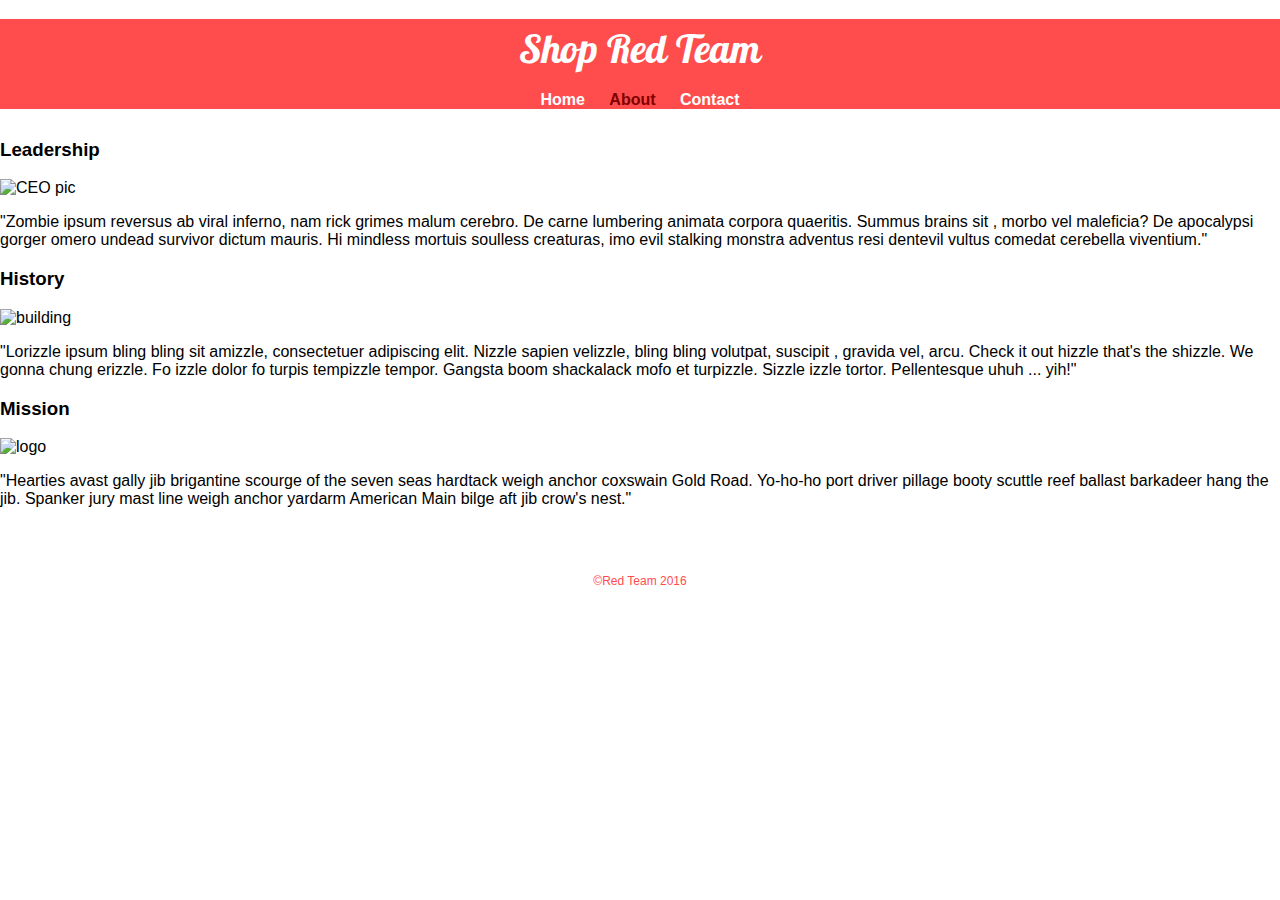
==== about.html @ 793f5578 "Updated Banner and page styling" ====
<!DOCTYPE html>
<html>
<head>
  <title>Shop Red Team</title>
  <link rel="stylesheet" type="text/css" href="main.css">
  <link href="https://fonts.googleapis.com/css?family=Galada" rel="stylesheet">
</head>

<body>
  <header>
    <a href="about.html" id=logo>
      <h1>Shop Red Team</h1>
    </a>
    <nav>
      <ul>
        <li><a href="index.html">Home</a></li>
        <li><a href="about.html" class="selected">About</a></li>
        <li><a href="contact.html">Contact</a></li>
      </ul>
    </nav>
  </header>

<div>
  <section>
    <h3>Leadership</h3>
    <img src="https://unsplash.it/200" alt="CEO pic">
    <p>"Zombie ipsum reversus ab viral inferno, nam rick grimes malum cerebro. De carne lumbering animata corpora quaeritis. Summus brains sit , morbo vel maleficia? De apocalypsi gorger omero undead survivor dictum mauris. Hi mindless mortuis soulless creaturas, imo evil stalking monstra adventus resi dentevil vultus comedat cerebella viventium."</p>
  </section>

  <section>
    <h3>History</h3>
    <img src="https://unsplash.it/200/?random" alt="building">
    <p>"Lorizzle ipsum bling bling sit amizzle, consectetuer adipiscing elit. Nizzle sapien velizzle, bling bling volutpat, suscipit , gravida vel, arcu. Check it out hizzle that's the shizzle. We gonna chung erizzle. Fo izzle dolor fo turpis tempizzle tempor. Gangsta boom shackalack mofo et turpizzle. Sizzle izzle tortor. Pellentesque uhuh ... yih!"</p>
  </section>

  <section>
    <h3>Mission
    </h3>
    <img src="https://unsplash.it/200/?image=0" alt="logo">
    <p>"Hearties avast gally jib brigantine scourge of the seven seas hardtack weigh anchor coxswain Gold Road. Yo-ho-ho port driver pillage booty scuttle reef ballast barkadeer hang the jib. Spanker jury mast line weigh anchor yardarm American Main bilge aft jib crow's nest."</p>
  </section>

</div>

</body>

<footer>&copy;Red Team 2016</footer>
</html>
---- main.css ----
body {
  font-family: Arial, Helvetica, sans-serif;
}

/*Header & Links in it*/

header {
  float: left;
  margin: 0 0 30px 0;
  padding: 5px 0 0 0;
  width: 100%;
}
/* red header */
header {
  background: #ff4d4d;
  border-color: #660000;
}

h1 {
  font-family:'Galada', cursive;
  margin: 15px 0;
  font-size: 2.5em;
  font-weight:normal;
  line-height:0.8em;
  text-decoration: none;
}
h2 {
  font-size: 0.75em;
  margin: -5px 0 0;
  font-weight:normal;
}
#logo {
  text-align: center;
  margin: 0;
}
/* logo text */
h1, h2 {
  color: white;
}
body {
  margin: 0;
  padding: 0;
}
nav ul a {
  color: white;
  text-decoration: none;
}

nav ul li a:hover {
  color: #ffe6e6;
}

nav a, nav a:visited {
  color: white;
}
/* selected nav link */
nav a.selected, nav a:hover {
  color: #800000;
  }
nav ul {
  list-style: none;
  margin: 0 10px;
  padding: 0;
}
nav li {
  display: inline-block;
}
nav a {
  font-weight: 800;
  padding: 15px 10px;
}
nav {
text-align: center;
padding: 10px, 0;
margin:20px 0 0;
}
a:-webkit-any-link {
  text-decoration: none;
}

/*Contact Page*/
.contact-info {
  list-style: none;
  padding: 0;
  margin: 0;
  font-size: 0.9em;
}
.contact-info a {
  display: block;
  min-height: 20px;
  background-repeat:no-repeat;
  background-size: 20px 20px;
  padding: 0 0 0 30px;
  margin: 0 0 10px;
}

.contact-info li.phone a {
  background-image: url('../img/phone.png')
}
.contact-info li.mail a {
  background-image: url('../img/mail.png')
}

#contact {
  width: 40%;
  float: left;
}

#map {
  width: 60%;
  float: right;
}

/*FOOTER*/
footer {
font-size: 0.75em;
  text-align:center;
  clear:both;
  padding-top: 50px;
  color: #ff4d4d;
}
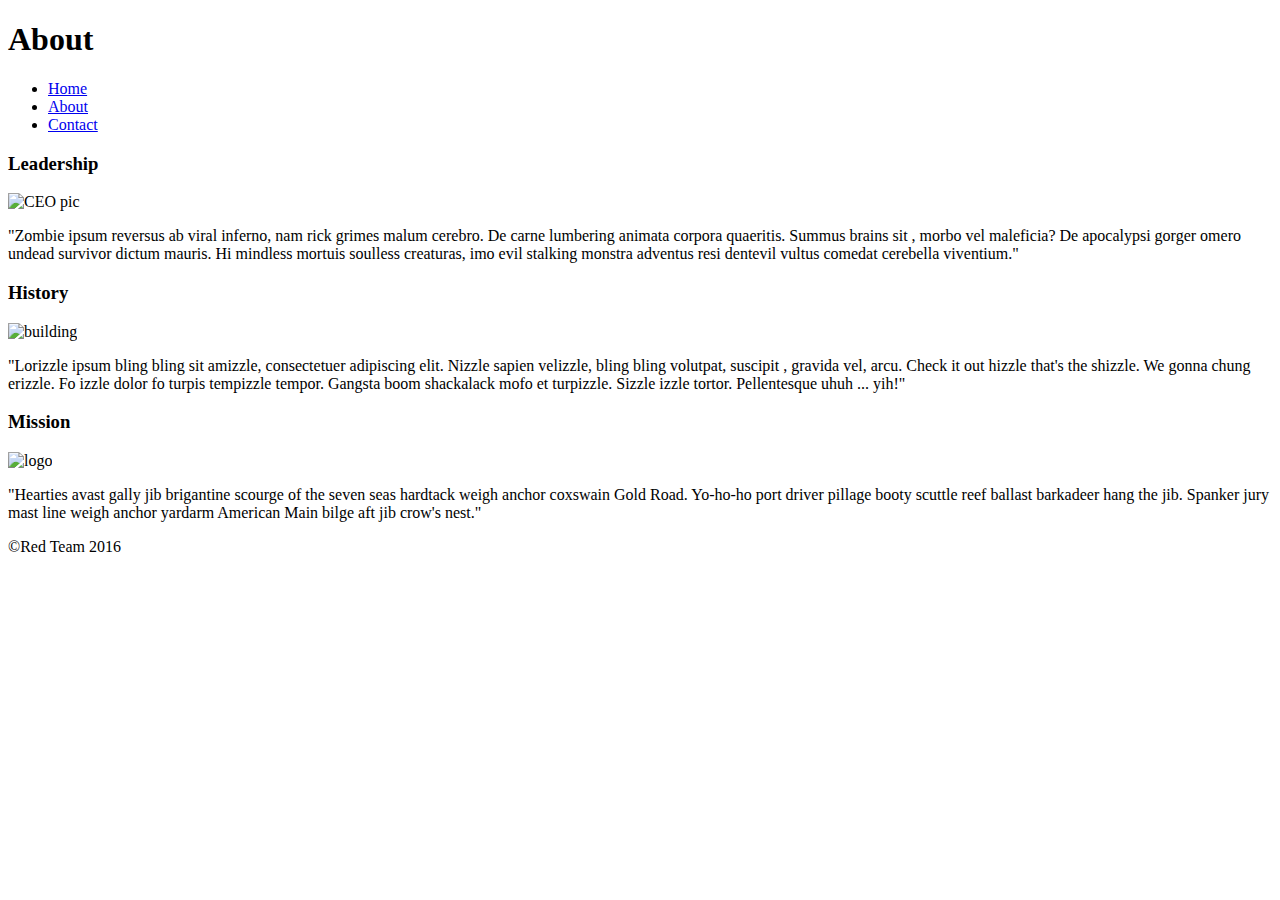
==== commit ace84f3f: "pushing nav link updates" ====
--- a/about.html
+++ b/about.html
@@ -2,23 +2,21 @@
 <html>
 <head>
   <title>Shop Red Team</title>
-  <link rel="stylesheet" type="text/css" href="main.css">
-  <link href="https://fonts.googleapis.com/css?family=Galada" rel="stylesheet">
+  <link rel="stylesheet/css" src="main.css">
 </head>
 
 <body>
-  <header>
-    <a href="about.html" id=logo>
-      <h1>Shop Red Team</h1>
-    </a>
-    <nav>
-      <ul>
-        <li><a href="index.html">Home</a></li>
-        <li><a href="about.html" class="selected">About</a></li>
-        <li><a href="contact.html">Contact</a></li>
-      </ul>
-    </nav>
-  </header>
+ <h1>About</h1>
+
+<header>
+  <nav>
+    <ul>
+      <li><a href="index.html">Home</a></li>
+      <li><a href="#">About</a></li>
+      <li><a href="contact.html">Contact</a></li>
+    </ul>
+  </nav>
+</header>
 
 <div>
   <section>
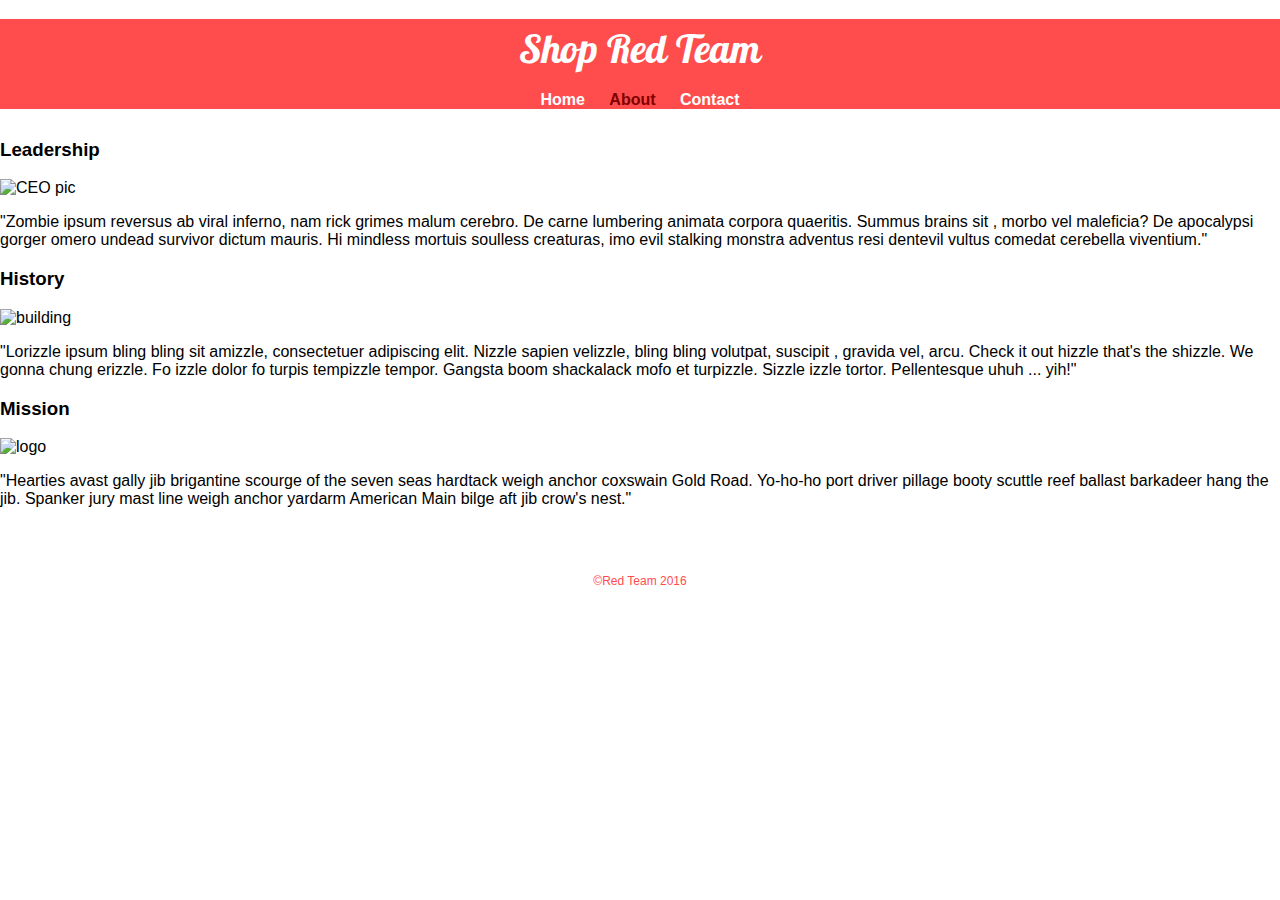
==== commit 84d1f037: "Merge branch 'contact'" ====
--- a/about.html
+++ b/about.html
@@ -2,21 +2,22 @@
 <html>
 <head>
   <title>Shop Red Team</title>
-  <link rel="stylesheet/css" src="main.css">
+  <link rel="stylesheet" type="text/css" href="main.css">
+  <link href="https://fonts.googleapis.com/css?family=Galada" rel="stylesheet">
 </head>
-
 <body>
- <h1>About</h1>
-
-<header>
-  <nav>
-    <ul>
-      <li><a href="index.html">Home</a></li>
-      <li><a href="#">About</a></li>
-      <li><a href="contact.html">Contact</a></li>
-    </ul>
-  </nav>
-</header>
+  <header>
+    <a href="about.html" id=logo>
+      <h1>Shop Red Team</h1>
+    </a>
+    <nav>
+      <ul>
+        <li><a href="index.html">Home</a></li>
+        <li><a href="about.html" class="selected">About</a></li>
+        <li><a href="contact.html">Contact</a></li>
+      </ul>
+    </nav>
+  </header>
 
 <div>
   <section>
--- a/main.css
+++ b/main.css
@@ -0,0 +1,127 @@
+body {
+  font-family: Arial, Helvetica, sans-serif;
+}
+
+/*Header & Links in it*/
+
+header {
+  float: left;
+  margin: 0 0 30px 0;
+  padding: 5px 0 0 0;
+  width: 100%;
+}
+/* red header */
+header {
+  background: #ff4d4d;
+  border-color: #660000;
+}
+
+h1 {
+  font-family:'Galada', cursive;
+  margin: 15px 0;
+  font-size: 2.5em;
+  font-weight:normal;
+  line-height:0.8em;
+  text-decoration: none;
+}
+h2 {
+  font-size: 0.75em;
+  margin: -5px 0 0;
+  font-weight:normal;
+}
+#logo {
+  text-align: center;
+  margin: 0;
+}
+/* logo text */
+h1, h2 {
+  color: white;
+}
+body {
+  margin: 0;
+  padding: 0;
+}
+nav ul a {
+  color: white;
+  text-decoration: none;
+}
+
+nav ul li a:hover {
+  color: #ffe6e6;
+}
+
+nav a, nav a:visited {
+  color: white;
+}
+/* selected nav link */
+nav a.selected, nav a:hover {
+  color: #800000;
+  }
+nav ul {
+  list-style: none;
+  margin: 0 10px;
+  padding: 0;
+}
+nav li {
+  display: inline-block;
+}
+nav a {
+  font-weight: 800;
+  padding: 15px 10px;
+}
+nav {
+text-align: center;
+padding: 10px, 0;
+margin:20px 0 0;
+}
+a:-webkit-any-link {
+  text-decoration: none;
+}
+
+/*Contact Page*/
+.contact-info {
+  list-style: none;
+  padding: 0;
+  margin: 0;
+  font-size: 0.9em;
+}
+.contact-info a {
+  display: block;
+  min-height: 20px;
+  background-repeat:no-repeat;
+  background-size: 20px 20px;
+  padding: 0 0 0 30px;
+  margin: 0 0 10px;
+}
+
+.contact-info li.phone a {
+  background-image: url('../img/phone.png')
+}
+.contact-info li.mail a {
+  background-image: url('../img/mail.png')
+}
+
+  /*********************
+  TWO COLUMN LAYOUT
+  *********************/
+  #primary {
+    width: 30%;
+    float: right;
+    padding-right: 5%;
+  }
+
+  #secondary {
+    width: 60%;
+    float: left;
+    padding-left: 5%;
+
+  }
+
+/*FOOTER*/
+footer {
+font-size: 0.75em;
+  text-align:center;
+  clear:both;
+  padding-top: 50px;
+  color: #ff4d4d;
+}
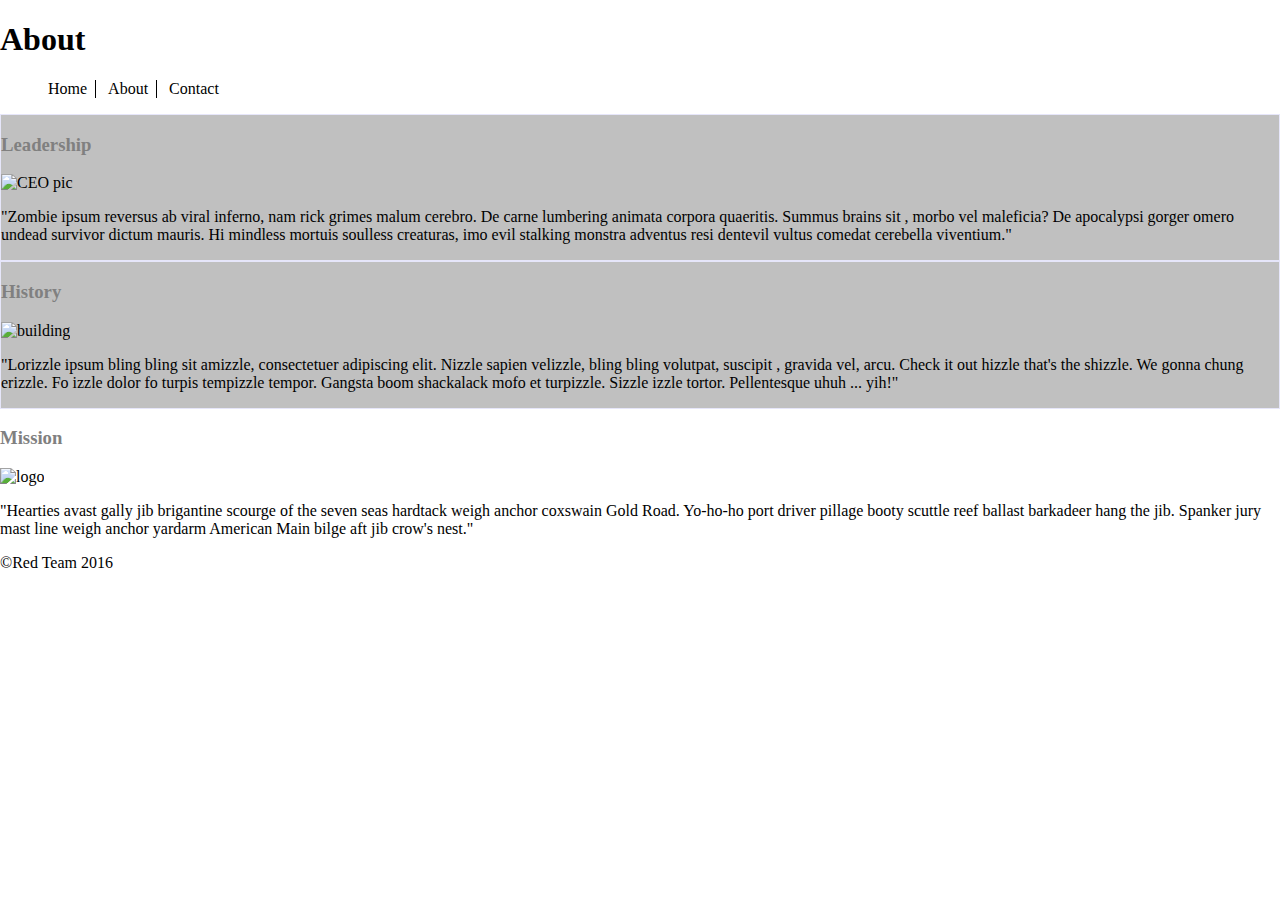
==== commit 7e8cc9bd: "3rd commit" ====
--- a/about.html
+++ b/about.html
@@ -3,37 +3,36 @@
 <head>
   <title>Shop Red Team</title>
   <link rel="stylesheet" type="text/css" href="main.css">
-  <link href="https://fonts.googleapis.com/css?family=Galada" rel="stylesheet">
 </head>
+ 
 <body>
-  <header>
-    <a href="about.html" id=logo>
-      <h1>Shop Red Team</h1>
-    </a>
-    <nav>
-      <ul>
-        <li><a href="index.html">Home</a></li>
-        <li><a href="about.html" class="selected">About</a></li>
-        <li><a href="contact.html">Contact</a></li>
-      </ul>
-    </nav>
-  </header>
+ <h1>About</h1>
+
+<header>
+  <nav>
+    <ul>
+      <li><a href="#">Home</a></li>
+      <li><a href="#">About</a></li>
+      <li><a href="#">Contact</a></li>
+    </ul>
+  </nav>
+</header>
 
 <div>
-  <section>
-    <h3>Leadership</h3>
+  <section class="pretty">
+    <h3 class="case">Leadership</h3>
     <img src="https://unsplash.it/200" alt="CEO pic">
     <p>"Zombie ipsum reversus ab viral inferno, nam rick grimes malum cerebro. De carne lumbering animata corpora quaeritis. Summus brains sit , morbo vel maleficia? De apocalypsi gorger omero undead survivor dictum mauris. Hi mindless mortuis soulless creaturas, imo evil stalking monstra adventus resi dentevil vultus comedat cerebella viventium."</p>
   </section>
 
-  <section>
-    <h3>History</h3>
+  <section class="pretty">
+    <h3 class="case">History</h3>
     <img src="https://unsplash.it/200/?random" alt="building">
     <p>"Lorizzle ipsum bling bling sit amizzle, consectetuer adipiscing elit. Nizzle sapien velizzle, bling bling volutpat, suscipit , gravida vel, arcu. Check it out hizzle that's the shizzle. We gonna chung erizzle. Fo izzle dolor fo turpis tempizzle tempor. Gangsta boom shackalack mofo et turpizzle. Sizzle izzle tortor. Pellentesque uhuh ... yih!"</p>
   </section>
 
-  <section>
-    <h3>Mission
+  <section class-"pretty">
+    <h3 class="case">Mission
     </h3>
     <img src="https://unsplash.it/200/?image=0" alt="logo">
     <p>"Hearties avast gally jib brigantine scourge of the seven seas hardtack weigh anchor coxswain Gold Road. Yo-ho-ho port driver pillage booty scuttle reef ballast barkadeer hang the jib. Spanker jury mast line weigh anchor yardarm American Main bilge aft jib crow's nest."</p>
--- a/main.css
+++ b/main.css
@@ -1,127 +1,37 @@
-body {
-  font-family: Arial, Helvetica, sans-serif;
-}
-
-/*Header & Links in it*/
-
-header {
-  float: left;
-  margin: 0 0 30px 0;
-  padding: 5px 0 0 0;
-  width: 100%;
-}
-/* red header */
-header {
-  background: #ff4d4d;
-  border-color: #660000;
-}
-
-h1 {
-  font-family:'Galada', cursive;
-  margin: 15px 0;
-  font-size: 2.5em;
-  font-weight:normal;
-  line-height:0.8em;
-  text-decoration: none;
-}
-h2 {
-  font-size: 0.75em;
-  margin: -5px 0 0;
-  font-weight:normal;
-}
-#logo {
-  text-align: center;
-  margin: 0;
-}
-/* logo text */
-h1, h2 {
-  color: white;
-}
 body {
   margin: 0;
   padding: 0;
 }
+
+nav ul li {
+  display: inline-block;
+  padding: 0 .5em;
+  list-style: none;
+  border-right: 1px solid black;
+}
+
 nav ul a {
-  color: white;
+  color: black;
   text-decoration: none;
 }
 
 nav ul li a:hover {
-  color: #ffe6e6;
+  color: red;
 }
 
-nav a, nav a:visited {
-  color: white;
-}
-/* selected nav link */
-nav a.selected, nav a:hover {
-  color: #800000;
-  }
-nav ul {
-  list-style: none;
-  margin: 0 10px;
-  padding: 0;
-}
-nav li {
-  display: inline-block;
-}
-nav a {
-  font-weight: 800;
-  padding: 15px 10px;
-}
-nav {
-text-align: center;
-padding: 10px, 0;
-margin:20px 0 0;
-}
-a:-webkit-any-link {
-  text-decoration: none;
+nav ul li:last-of-type {
+  border-right: none;
 }
 
-/*Contact Page*/
-.contact-info {
-  list-style: none;
-  padding: 0;
-  margin: 0;
-  font-size: 0.9em;
-}
-.contact-info a {
-  display: block;
-  min-height: 20px;
-  background-repeat:no-repeat;
-  background-size: 20px 20px;
-  padding: 0 0 0 30px;
-  margin: 0 0 10px;
+
+.pretty {
+  background-color: silver;
+  color: black;
+  text-align: left;
+  border: 1px solid lavender;
 }
 
-.contact-info li.phone a {
-  background-image: url('../img/phone.png')
-}
-.contact-info li.mail a {
-  background-image: url('../img/mail.png')
-}
-
-  /*********************
-  TWO COLUMN LAYOUT
-  *********************/
-  #primary {
-    width: 30%;
-    float: right;
-    padding-right: 5%;
-  }
-
-  #secondary {
-    width: 60%;
-    float: left;
-    padding-left: 5%;
-
-  }
-
-/*FOOTER*/
-footer {
-font-size: 0.75em;
-  text-align:center;
-  clear:both;
-  padding-top: 50px;
-  color: #ff4d4d;
-}
+.case {
+  font-family: Lucida, serif;
+  color: Grey;
+}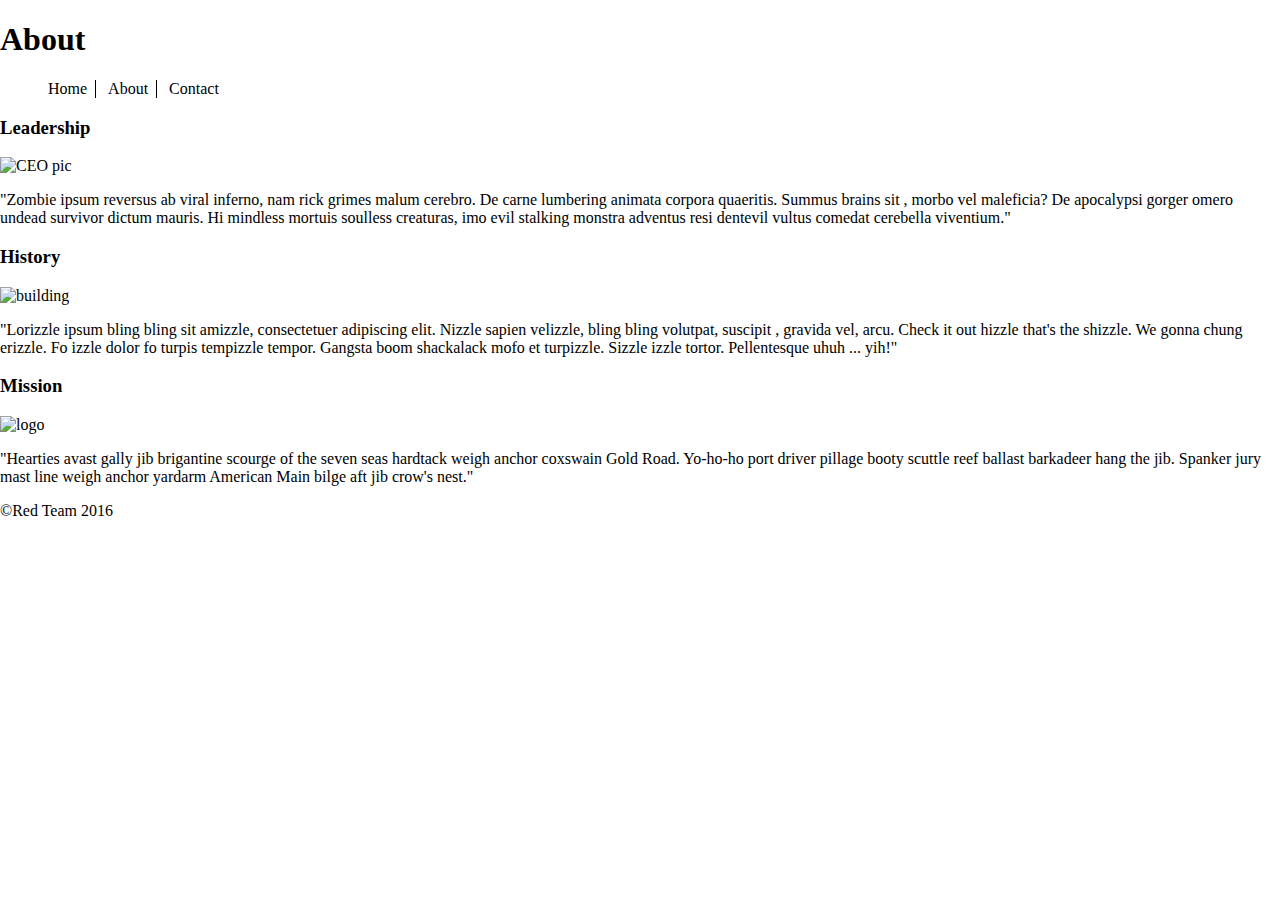
==== commit 9e66f1ce: "4th commit" ====
--- a/about.html
+++ b/about.html
@@ -19,21 +19,20 @@
 </header>
 
 <div>
-  <section class="pretty">
-    <h3 class="case">Leadership</h3>
+  <section>
+    <h3>Leadership</h3>
     <img src="https://unsplash.it/200" alt="CEO pic">
     <p>"Zombie ipsum reversus ab viral inferno, nam rick grimes malum cerebro. De carne lumbering animata corpora quaeritis. Summus brains sit , morbo vel maleficia? De apocalypsi gorger omero undead survivor dictum mauris. Hi mindless mortuis soulless creaturas, imo evil stalking monstra adventus resi dentevil vultus comedat cerebella viventium."</p>
   </section>
 
-  <section class="pretty">
-    <h3 class="case">History</h3>
+  <section>
+    <h3>History</h3>
     <img src="https://unsplash.it/200/?random" alt="building">
     <p>"Lorizzle ipsum bling bling sit amizzle, consectetuer adipiscing elit. Nizzle sapien velizzle, bling bling volutpat, suscipit , gravida vel, arcu. Check it out hizzle that's the shizzle. We gonna chung erizzle. Fo izzle dolor fo turpis tempizzle tempor. Gangsta boom shackalack mofo et turpizzle. Sizzle izzle tortor. Pellentesque uhuh ... yih!"</p>
   </section>
 
-  <section class-"pretty">
-    <h3 class="case">Mission
-    </h3>
+  <section>
+    <h3>Mission</h3>
     <img src="https://unsplash.it/200/?image=0" alt="logo">
     <p>"Hearties avast gally jib brigantine scourge of the seven seas hardtack weigh anchor coxswain Gold Road. Yo-ho-ho port driver pillage booty scuttle reef ballast barkadeer hang the jib. Spanker jury mast line weigh anchor yardarm American Main bilge aft jib crow's nest."</p>
   </section>
--- a/main.css
+++ b/main.css
@@ -24,14 +24,3 @@
 }
 
 
-.pretty {
-  background-color: silver;
-  color: black;
-  text-align: left;
-  border: 1px solid lavender;
-}
-
-.case {
-  font-family: Lucida, serif;
-  color: Grey;
-}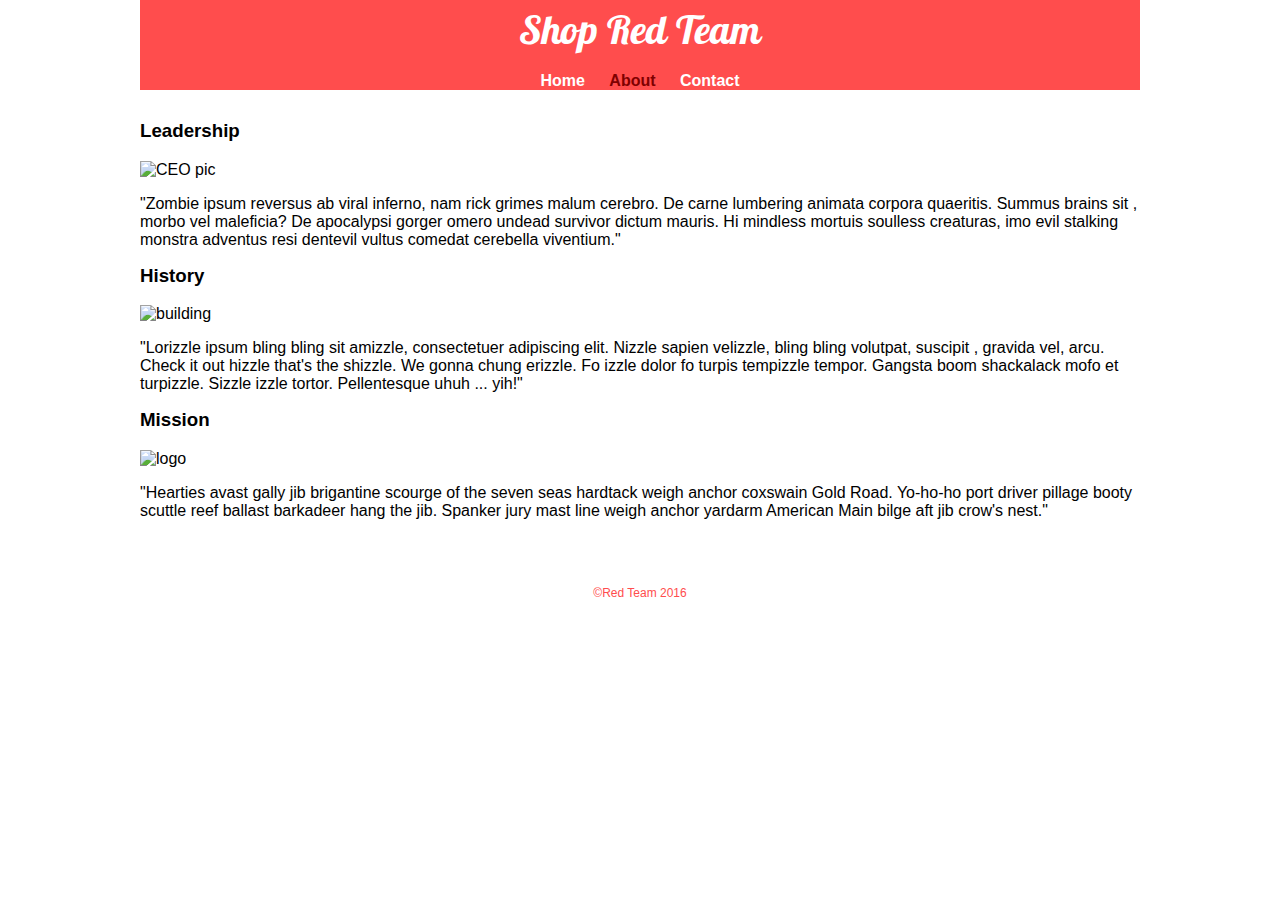
==== commit 55b946dc: "adding card styling, splash image styling" ====
--- a/about.html
+++ b/about.html
@@ -3,22 +3,25 @@
 <head>
   <title>Shop Red Team</title>
   <link rel="stylesheet" type="text/css" href="main.css">
+  <link href="https://fonts.googleapis.com/css?family=Galada" rel="stylesheet">
 </head>
- 
 <body>
- <h1>About</h1>
 
-<header>
-  <nav>
-    <ul>
-      <li><a href="#">Home</a></li>
-      <li><a href="#">About</a></li>
-      <li><a href="#">Contact</a></li>
-    </ul>
-  </nav>
-</header>
+<div class="wrapper">
 
-<div>
+  <header>
+    <a href="about.html" id=logo>
+      <h1>Shop Red Team</h1>
+    </a>
+    <nav>
+      <ul>
+        <li><a href="index.html">Home</a></li>
+        <li><a href="about.html" class="selected">About</a></li>
+        <li><a href="contact.html">Contact</a></li>
+      </ul>
+    </nav>
+  </header>
+
   <section>
     <h3>Leadership</h3>
     <img src="https://unsplash.it/200" alt="CEO pic">
@@ -38,7 +41,6 @@
   </section>
 
 </div>
-
 </body>
 
 <footer>&copy;Red Team 2016</footer>
--- a/main.css
+++ b/main.css
@@ -1,26 +1,180 @@
+body {
+  font-family: Arial, Helvetica, sans-serif;
+  box-sizing: border-box;
+}
+
+div.wrapper {
+  max-width: 1000px;
+  margin: 0 auto;
+}
+
+/*Header & Links in it*/
+
+header {
+  float: left;
+  margin: 0 0 30px 0;
+  padding: 5px 0 0 0;
+  width: 100%;
+}
+/* red header */
+header {
+  background: #ff4d4d;
+  border-color: #660000;
+}
+
+h1 {
+  font-family:'Galada', cursive;
+  margin: 15px 0;
+  font-size: 2.5em;
+  font-weight:normal;
+  line-height:0.8em;
+  text-decoration: none;
+}
+h2 {
+  font-size: 0.75em;
+  margin: -5px 0 0;
+  font-weight:normal;
+}
+h3 {
+  margin-top: 0;
+}
+
+#logo {
+  text-align: center;
+  margin: 0;
+}
+/* logo text */
+h1, h2 {
+  color: white;
+}
 body {
   margin: 0;
   padding: 0;
 }
-
-nav ul li {
-  display: inline-block;
-  padding: 0 .5em;
-  list-style: none;
-  border-right: 1px solid black;
-}
-
 nav ul a {
-  color: black;
+  color: white;
   text-decoration: none;
 }
 
 nav ul li a:hover {
-  color: red;
+  color: #ffe6e6;
 }
 
-nav ul li:last-of-type {
-  border-right: none;
+nav a, nav a:visited {
+  color: white;
+}
+/* selected nav link */
+nav a.selected, nav a:hover {
+  color: #800000;
+  }
+nav ul {
+  list-style: none;
+  margin: 0 10px;
+  padding: 0;
+}
+nav li {
+  display: inline-block;
+}
+nav a {
+  font-weight: 800;
+  padding: 15px 10px;
+}
+nav {
+text-align: center;
+padding: 10px, 0;
+margin:20px 0 0;
+}
+a:-webkit-any-link {
+  text-decoration: none;
 }
 
+/*Home Page Banner Image*/
 
+#splash {
+  margin: -10px 0 10px 0;
+  border-radius: 15px;
+}
+
+/*Contact Page*/
+.contact-info {
+  list-style: none;
+  padding: 0;
+  margin: 0;
+  font-size: 0.9em;
+}
+.contact-info a {
+  display: block;
+  min-height: 20px;
+  background-repeat:no-repeat;
+  background-size: 20px 20px;
+  padding: 0 0 0 30px;
+  margin: 0 0 10px;
+}
+
+.contact-info li.phone a {
+  background-image: url('../img/phone.png')
+}
+.contact-info li.mail a {
+  background-image: url('../img/mail.png')
+}
+
+  /*********************
+  TWO COLUMN LAYOUT
+  *********************/
+  #primary {
+    width: 30%;
+    float: right;
+    padding-right: 5%;
+  }
+
+  #secondary {
+    width: 60%;
+    float: left;
+    padding-left: 5%;
+
+  }
+
+  /* CARD STYLING */
+
+  div.img {
+    display: flex;
+  }
+
+  article {
+    display: inline-block;
+    max-width: 320px;
+    border: 1px solid black;
+    margin: 5px;
+  }
+
+  article img {
+    max-height: 300px;
+    margin: 0 auto;
+  }
+
+  p.description {
+    margin: 0 0 0 10px;
+    height: 160px;
+    overflow-y: scroll;
+  }
+
+  p.price {
+    display: block;
+    font-weight: bold;
+    margin: 0.6em;
+  }
+
+  h5 {
+  font-size: 1em;
+  margin: 0.75em;
+  text-align: center;
+}
+
+/*FOOTER*/
+footer {
+font-size: 0.75em;
+  text-align:center;
+  clear:both;
+  padding-top: 50px;
+  color: #ff4d4d;
+}
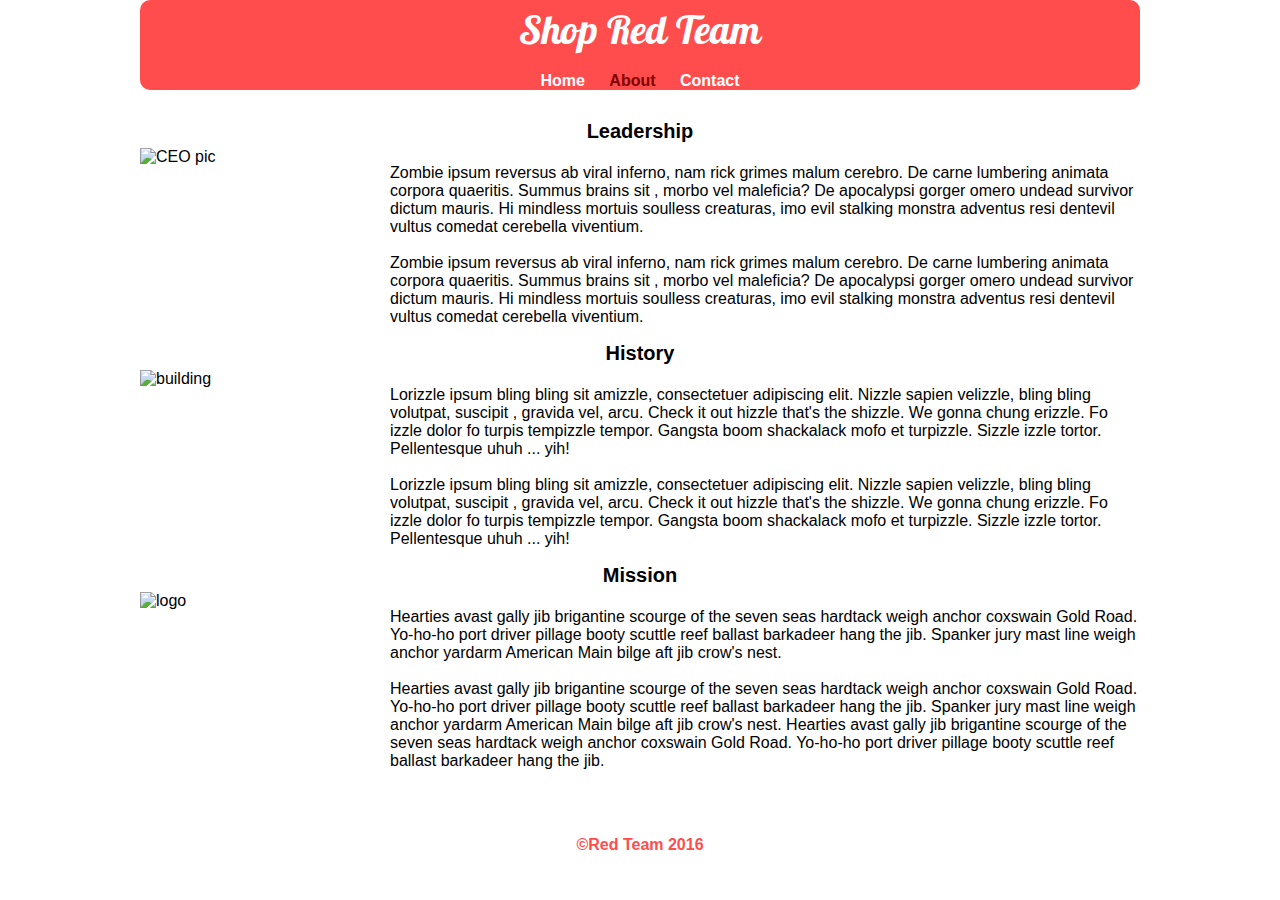
==== commit 2db78ab4: "Updated About page and styling" ====
--- a/about.html
+++ b/about.html
@@ -23,21 +23,24 @@
   </header>
 
   <section>
-    <h3>Leadership</h3>
-    <img src="https://unsplash.it/200" alt="CEO pic">
-    <p>"Zombie ipsum reversus ab viral inferno, nam rick grimes malum cerebro. De carne lumbering animata corpora quaeritis. Summus brains sit , morbo vel maleficia? De apocalypsi gorger omero undead survivor dictum mauris. Hi mindless mortuis soulless creaturas, imo evil stalking monstra adventus resi dentevil vultus comedat cerebella viventium."</p>
+    <h3 class="top">Leadership</h3>
+    <img src="https://unsplash.it/200" class="pic" alt="CEO pic">
+    <p class="about">Zombie ipsum reversus ab viral inferno, nam rick grimes malum cerebro. De carne lumbering animata corpora quaeritis. Summus brains sit , morbo vel maleficia? De apocalypsi gorger omero undead survivor dictum mauris. Hi mindless mortuis soulless creaturas, imo evil stalking monstra adventus resi dentevil vultus comedat cerebella viventium.<br></br>
+    Zombie ipsum reversus ab viral inferno, nam rick grimes malum cerebro. De carne lumbering animata corpora quaeritis. Summus brains sit , morbo vel maleficia? De apocalypsi gorger omero undead survivor dictum mauris. Hi mindless mortuis soulless creaturas, imo evil stalking monstra adventus resi dentevil vultus comedat cerebella viventium.</p>
   </section>
 
   <section>
     <h3>History</h3>
-    <img src="https://unsplash.it/200/?random" alt="building">
-    <p>"Lorizzle ipsum bling bling sit amizzle, consectetuer adipiscing elit. Nizzle sapien velizzle, bling bling volutpat, suscipit , gravida vel, arcu. Check it out hizzle that's the shizzle. We gonna chung erizzle. Fo izzle dolor fo turpis tempizzle tempor. Gangsta boom shackalack mofo et turpizzle. Sizzle izzle tortor. Pellentesque uhuh ... yih!"</p>
+    <img src="https://unsplash.it/458/354?image=939" class="pic" alt="building">
+    <p class="about">Lorizzle ipsum bling bling sit amizzle, consectetuer adipiscing elit. Nizzle sapien velizzle, bling bling volutpat, suscipit , gravida vel, arcu. Check it out hizzle that's the shizzle. We gonna chung erizzle. Fo izzle dolor fo turpis tempizzle tempor. Gangsta boom shackalack mofo et turpizzle. Sizzle izzle tortor. Pellentesque uhuh ... yih!<br></br>
+    Lorizzle ipsum bling bling sit amizzle, consectetuer adipiscing elit. Nizzle sapien velizzle, bling bling volutpat, suscipit , gravida vel, arcu. Check it out hizzle that's the shizzle. We gonna chung erizzle. Fo izzle dolor fo turpis tempizzle tempor. Gangsta boom shackalack mofo et turpizzle. Sizzle izzle tortor. Pellentesque uhuh ... yih!</p>
   </section>
 
   <section>
     <h3>Mission</h3>
-    <img src="https://unsplash.it/200/?image=0" alt="logo">
-    <p>"Hearties avast gally jib brigantine scourge of the seven seas hardtack weigh anchor coxswain Gold Road. Yo-ho-ho port driver pillage booty scuttle reef ballast barkadeer hang the jib. Spanker jury mast line weigh anchor yardarm American Main bilge aft jib crow's nest."</p>
+    <img src="https://unsplash.it/200/?image=0" class="pic" alt="logo">
+    <p class="about">Hearties avast gally jib brigantine scourge of the seven seas hardtack weigh anchor coxswain Gold Road. Yo-ho-ho port driver pillage booty scuttle reef ballast barkadeer hang the jib. Spanker jury mast line weigh anchor yardarm American Main bilge aft jib crow's nest.<br></br>
+    Hearties avast gally jib brigantine scourge of the seven seas hardtack weigh anchor coxswain Gold Road. Yo-ho-ho port driver pillage booty scuttle reef ballast barkadeer hang the jib. Spanker jury mast line weigh anchor yardarm American Main bilge aft jib crow's nest. Hearties avast gally jib brigantine scourge of the seven seas hardtack weigh anchor coxswain Gold Road. Yo-ho-ho port driver pillage booty scuttle reef ballast barkadeer hang the jib.</p>
   </section>
 
 </div>
--- a/main.css
+++ b/main.css
@@ -8,7 +8,9 @@
   margin: 0 auto;
 }
 
-/*Header & Links in it*/
+/*********************
+HEADER
+*********************/
 
 header {
   float: left;
@@ -20,6 +22,7 @@
 header {
   background: #ff4d4d;
   border-color: #660000;
+  border-radius: 10px;
 }
 
 h1 {
@@ -35,7 +38,7 @@
   margin: -5px 0 0;
   font-weight:normal;
 }
-h3 {
+.top {
   margin-top: 0;
 }
 
@@ -88,14 +91,19 @@
   text-decoration: none;
 }
 
+/*********************
+  CONTACT PAGE
+*********************/
+
 /*Home Page Banner Image*/
 
 #splash {
   margin: -10px 0 10px 0;
-  border-radius: 15px;
+  border-radius: 10px;
 }
 
 /*Contact Page*/
+
 .contact-info {
   list-style: none;
   padding: 0;
@@ -117,22 +125,20 @@
 .contact-info li.mail a {
   background-image: url('../img/mail.png')
 }
-
-  /*********************
-  TWO COLUMN LAYOUT
-  *********************/
-  #primary {
-    width: 30%;
-    float: right;
-    padding-right: 5%;
-  }
-
-  #secondary {
-    width: 60%;
-    float: left;
-    padding-left: 5%;
-
-  }
+/*Two Column Layout*/
+#primary {
+  width: 30%;
+  float: right;
+  padding-right: 5%;
+}
+
+#secondary {
+  width: 60%;
+  float: left;
+  padding-left: 5%;
+
+  }
+
 
   /* CARD STYLING */
 
@@ -145,6 +151,7 @@
     max-width: 320px;
     border: 1px solid black;
     margin: 5px;
+    border-radius: 10px;
   }
 
   article img {
@@ -171,10 +178,32 @@
 }
 
 /*FOOTER*/
+
 footer {
-font-size: 0.75em;
+font-size: 1em;
   text-align:center;
   clear:both;
   padding-top: 50px;
   color: #ff4d4d;
-}
+  font-weight: bold;
+}
+
+/*********************
+  ABOUT PAGE
+*********************/
+.pic {
+  float: left;
+  clear: left;
+  width: 200px;
+  height: 170px;
+}
+.about {
+  float: right;
+  width: 75%;
+}
+h3 {
+  text-align: center;
+  clear: both;
+  margin: 5px 0 5px 0;
+  font-size: 1.25em;
+}
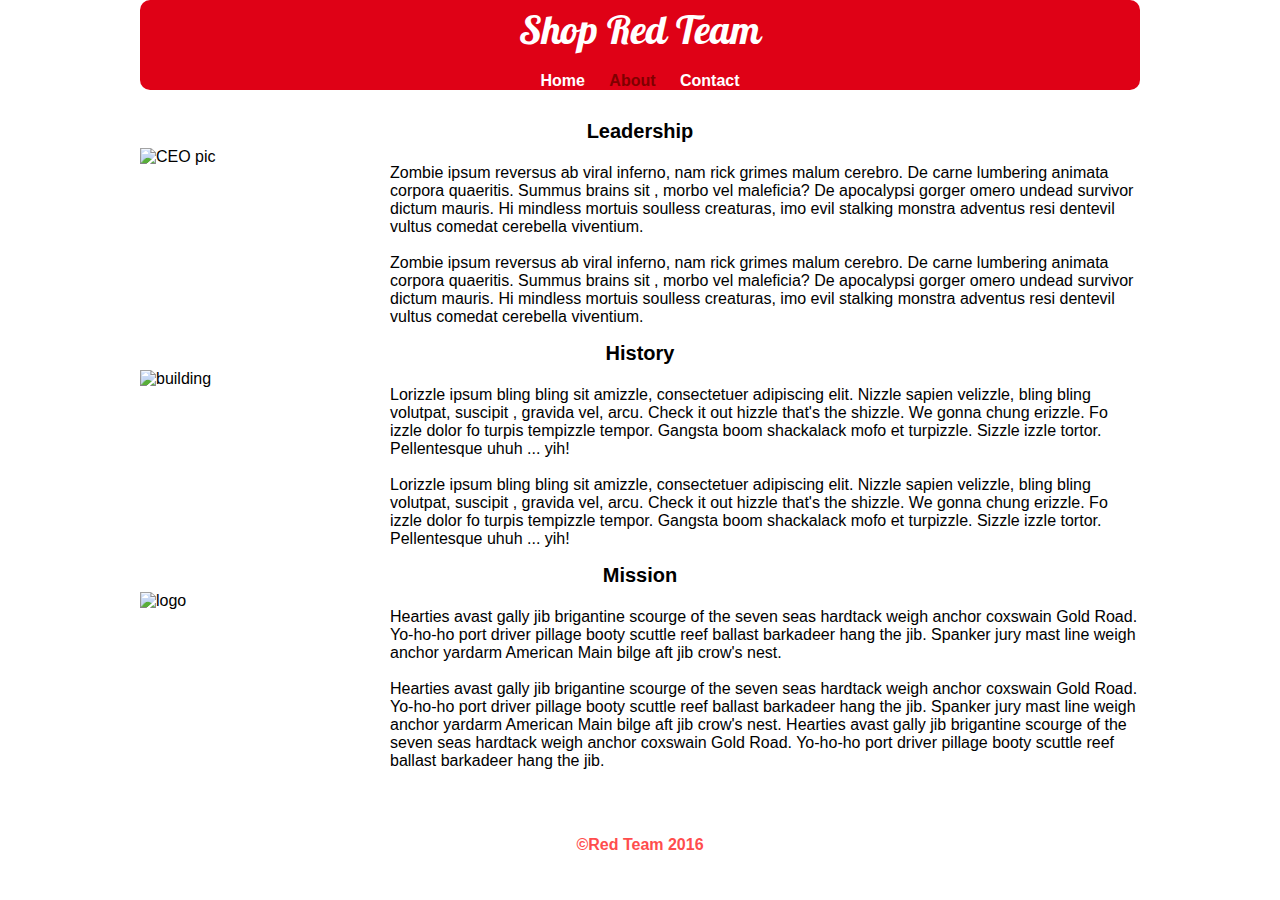
==== commit 130e724a: "more responsive styling to about and contact pages" ====
--- a/about.html
+++ b/about.html
@@ -43,8 +43,8 @@
     Hearties avast gally jib brigantine scourge of the seven seas hardtack weigh anchor coxswain Gold Road. Yo-ho-ho port driver pillage booty scuttle reef ballast barkadeer hang the jib. Spanker jury mast line weigh anchor yardarm American Main bilge aft jib crow's nest. Hearties avast gally jib brigantine scourge of the seven seas hardtack weigh anchor coxswain Gold Road. Yo-ho-ho port driver pillage booty scuttle reef ballast barkadeer hang the jib.</p>
   </section>
 
+
+<footer>&copy;Red Team 2016</footer>
 </div>
 </body>
-
-<footer>&copy;Red Team 2016</footer>
 </html>
--- a/main.css
+++ b/main.css
@@ -20,7 +20,7 @@
 }
 /* red header */
 header {
-  background: #ff4d4d;
+  background: #DF0116;
   border-color: #660000;
   border-radius: 10px;
 }
@@ -95,11 +95,23 @@
   CONTACT PAGE
 *********************/
 
-/*Home Page Banner Image*/
+/*Home Page Welcome Image*/
 
 #splash {
   margin: -10px 0 10px 0;
   border-radius: 10px;
+  float: left;
+  max-width: 300px;
+}
+
+div.clear {
+  clear: both;
+}
+
+div#welcome {
+  font-weight: bold;
+  font-size: 1.5em;
+  text-align: center;
 }
 
 /*Contact Page*/
@@ -136,26 +148,32 @@
   width: 60%;
   float: left;
   padding-left: 5%;
-
-  }
+}
 
 
   /* CARD STYLING */
 
   div.img {
     display: flex;
+    height: 300px;
+    max-width: 100%;
+    align-items: center;
   }
 
   article {
     display: inline-block;
+    width: 32.5%;
     max-width: 320px;
+    height: 540px;
     border: 1px solid black;
     margin: 5px;
     border-radius: 10px;
   }
 
   article img {
-    max-height: 300px;
+    display: block;
+    max-width: 100%;
+    max-height: 100%;
     margin: 0 auto;
   }
 
@@ -188,18 +206,21 @@
   font-weight: bold;
 }
 
+
 /*********************
   ABOUT PAGE
 *********************/
 .pic {
   float: left;
-  clear: left;
-  width: 200px;
-  height: 170px;
+  width: 25%;
+  max-width: 200px;
+  height: auto;
+  max-height: 170px;
 }
 .about {
   float: right;
   width: 75%;
+  padding-left: 10px;
 }
 h3 {
   text-align: center;
@@ -207,3 +228,30 @@
   margin: 5px 0 5px 0;
   font-size: 1.25em;
 }
+
+/*MEDIA QUERIES*/
+
+@media (max-width: 999px) {
+
+  div.wrapper {
+    max-width: 650px;
+    margin: 0 auto;
+  }
+
+  article {
+    width: 48%;
+  }
+  .about {
+    width: 70%;
+  }
+  #primary,
+  #secondary {
+    float: none;
+    width: 100%;
+  }
+
+  #primary li:last-child {
+    margin-bottom: 20px;
+  }
+
+}
